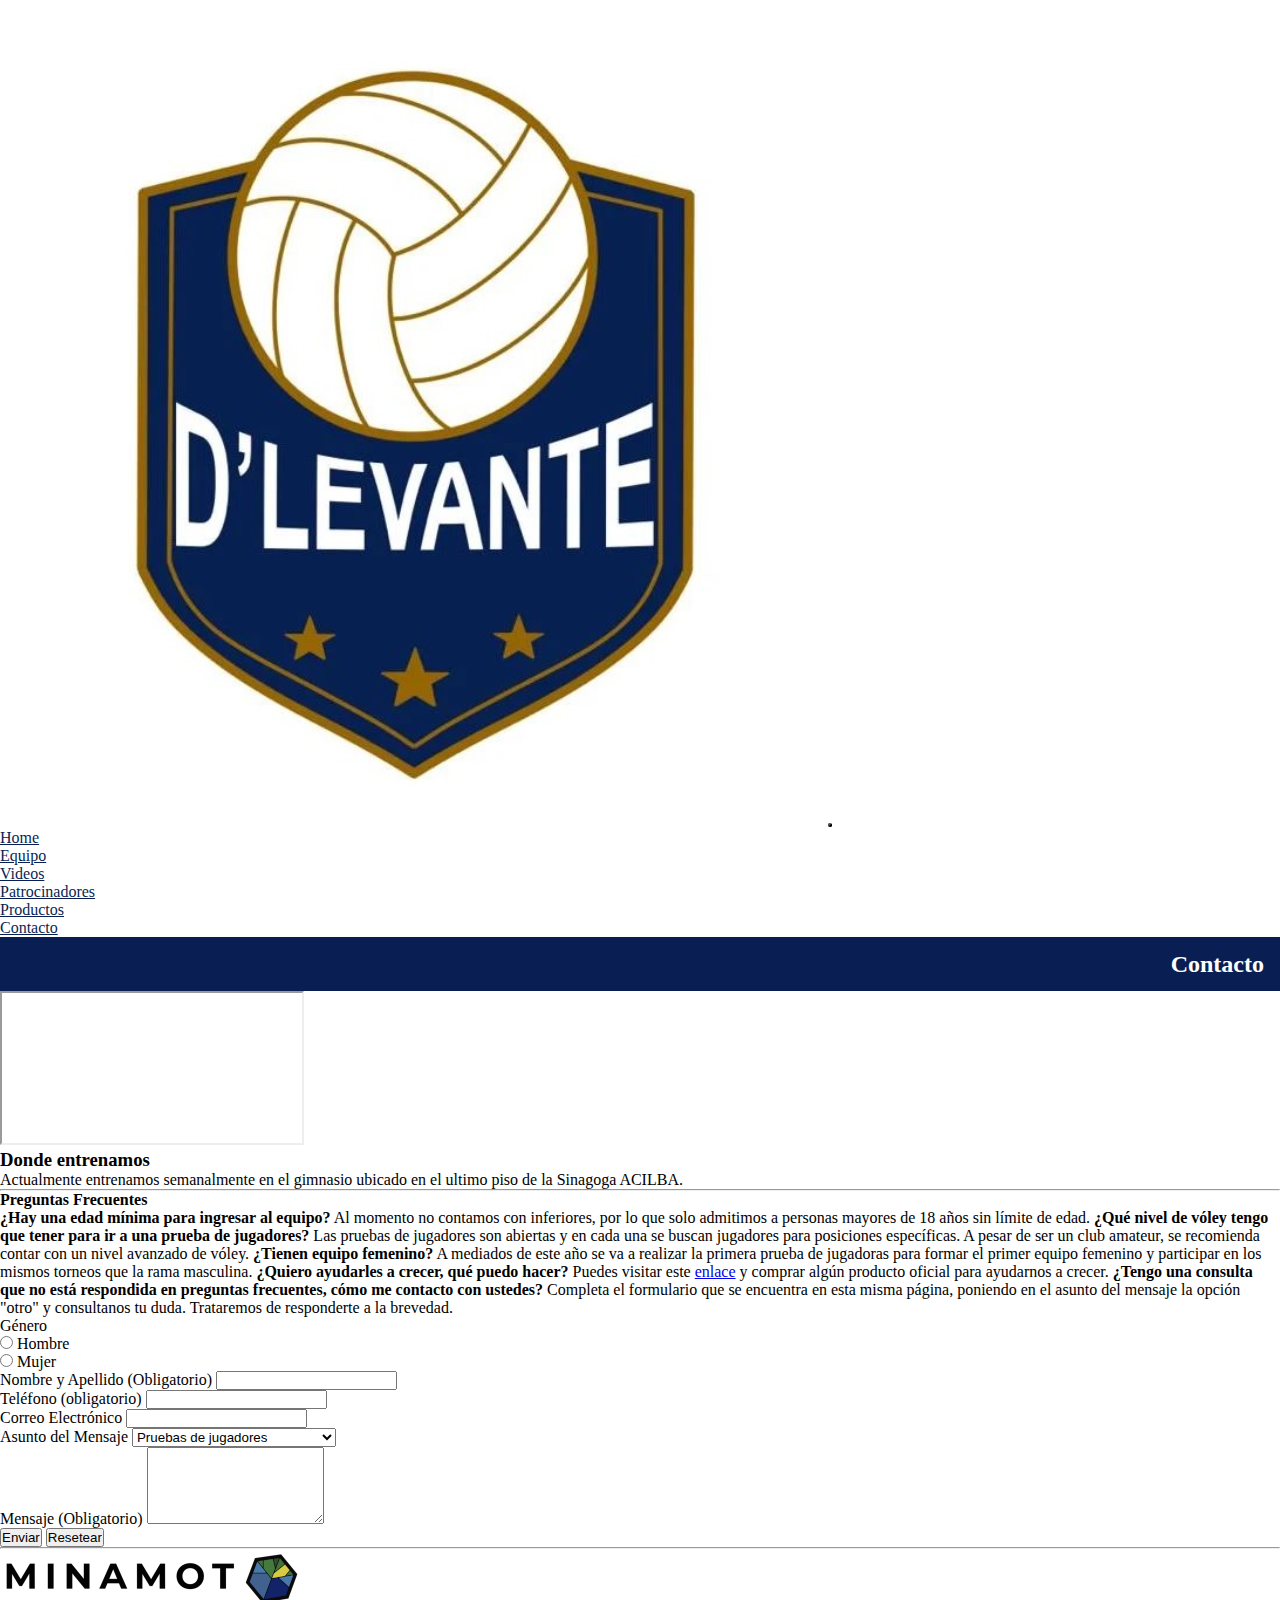
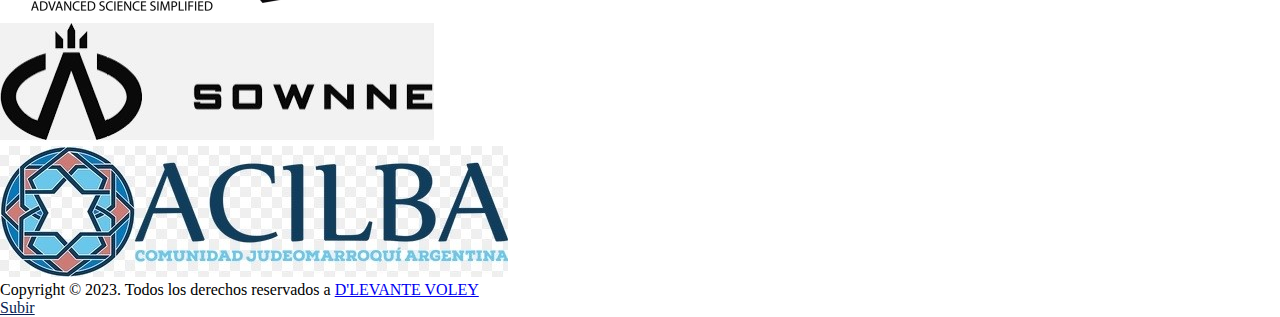
==== pages/contacto.html @ 04ebfeb2 "inicio del proyecto" ====
<!DOCTYPE html>
<html lang="es">

<head>
  <meta charset="UTF-8">
  <meta http-equiv="X-UA-Compatible" content="IE=edge">
  <meta name="viewport" content="width=device-width, initial-scale=1.0">
  <link href="https://cdn.jsdelivr.net/npm/bootstrap@5.3.0-alpha3/dist/css/bootstrap.min.css" rel="stylesheet"
    integrity="sha384-KK94CHFLLe+nY2dmCWGMq91rCGa5gtU4mk92HdvYe+M/SXH301p5ILy+dN9+nJOZ" crossorigin="anonymous">
  <link rel="stylesheet" href="../css/styles.css">
  <title>D'levante Voley</title>
</head>

<link class="favicon" rel="icon" href="../img/favicon-16x16.png" type="image/x-icon">

<body>
  <h1 class="invisible">Dlevante</h1>
  <header class="navbar navbar-expand-lg bg-body-tertiary" id="header-contacto">
    <div class="container" class="row">
      <a class="navbar-brand w-75" href="#"><img class="w-25" src="../img/Dlevante-escudo2.png" alt=""></a>
      <button class="navbar-toggler" type="button" data-bs-toggle="collapse" data-bs-target="#navbarNavDropdown"
        aria-controls="navbarNavDropdown" aria-expanded="false" aria-label="Toggle navigation">
        <span class="navbar-toggler-icon"></span>
      </button>
      <nav class="collapse navbar-collapse justify-content-end " id="navbarNavDropdown">
        <ul class="navbar-nav">
          <li class="nav-item">
            <a class="nav-link active" aria-current="page" href="../index.html">Home</a>
          </li>
          <li class="nav-item">
            <a class="nav-link" href="./equipo.html">Equipo</a>
          </li>
          <li class="nav-item">
            <a class="nav-link" href="./videos.html">Videos</a>
          </li>
          <li class="nav-item">
            <a class="nav-link" href="./patrocinadores.html">Patrocinadores</a>
          </li>
          <li class="nav-item">
            <a class="nav-link" href="./productos-oficiales.html">Productos</a>
          </li>
          <li class="nav-item">
            <a class="nav-link" href="./contacto.html">Contacto</a>
          </li>

        </ul>
        </li>
        </ul>
      </nav>
    </div>
  </header>

  <main>
    <h2 class="titulospaginas">Contacto</h2>
    <section>
      <div class="container">
        <div class="row">
          <div class="col-md-6 order-last order-md-first">
            <div class="embed-responsive embed-responsive-16by9">
              <iframe class="embed-responsive-item"
                src="https://www.google.com/maps/embed?pb=!1m14!1m8!1m3!1d13138.81061584658!2d-58.4269433!3d-34.5863896!3m2!1i1024!2i768!4f13.1!3m3!1m2!1s0x95bcb5866f2de7a1%3A0xaa831fa6f3dd8715!2sACILBA!5e0!3m2!1ses!2sar!4v1679173028346!5m2!1ses!2sar"
                allowfullscreen="" loading="lazy" referrerpolicy="no-referrer-when-downgrade"></iframe>
            </div>
          </div>
          <div class="col-md-6 order-first order-md-last">
            <h3 id="dondeentrenamos fs-3">Donde entrenamos</h3>
            <p>Actualmente entrenamos semanalmente en el gimnasio ubicado en el ultimo piso de la Sinagoga ACILBA.</p>
          </div>
        </div>
      </div>
    </section>
    <hr>

    <section>
      <div class="container">
        <div class="row">
          <div class="col-md-6">
            <article>
              <h4 class="fs-4">Preguntas Frecuentes</h4>
              <p><strong>¿Hay una edad mínima para ingresar al equipo?</strong> Al momento no contamos con inferiores,
                por lo que solo admitimos a personas mayores de 18 años sin límite de edad. <strong>¿Qué nivel de vóley
                  tengo que tener para ir a una prueba de jugadores?</strong> Las pruebas de jugadores son abiertas y en
                cada una se buscan jugadores para posiciones específicas. A pesar de ser un club amateur, se recomienda
                contar con un nivel avanzado de vóley. <strong>¿Tienen equipo femenino?</strong> A mediados de este año
                se va a realizar la primera prueba de jugadoras para formar el primer equipo femenino y participar en
                los mismos torneos que la rama masculina. <strong>¿Quiero ayudarles a crecer, qué puedo hacer?</strong>
                Puedes visitar este <a href="./productos-oficiales.html" target="_blank">enlace</a> y comprar algún producto oficial para ayudarnos a crecer.
                <strong>¿Tengo una consulta que no está respondida en preguntas frecuentes, cómo me contacto con
                ustedes?</strong> Completa el formulario que se encuentra en esta misma página, poniendo en el asunto
                del mensaje la opción "otro" y consultanos tu duda. Trataremos de responderte a la brevedad.</p>
            </article>
          </div>
          <div class="col-md-6">
            <article>
              <form>
                <div class="form-group">
                  <label for="genero">Género</label>
                  <div>
                    <div class="form-check form-check-inline">
                      <input class="form-check-input" type="radio" name="genero" id="hombre">
                      <label class="form-check-label" for="hombre">Hombre</label>
                    </div>
                    <div class="form-check form-check-inline">
                      <input class="form-check-input" type="radio" name="genero" id="mujer">
                      <label class="form-check-label" for="mujer">Mujer</label>
                    </div>
                  </div>
                </div>
                <div class="form-group">
                  <label for="nombre">Nombre y Apellido (Obligatorio)</label>
                  <input type="text" class="form-control" id="nombre" name="nombre" required>
                </div>
                <div class="form-group">
                  <label for="telefono">Teléfono (obligatorio)</label>
                  <input type="telefono" class="form-control" id="telefono" name="telefono" required>
                </div>
                <div class="form-group">
                  <label for="email">Correo Electrónico</label>
                  <input type="email" class="form-control" id="email" name="email">
                </div>
                <div class="form-group">
                  <label for="asunto">Asunto del Mensaje</label>
                  <select class="form-control" id="asunto" name="asunto">
                    <option value="">Pruebas de jugadores</option>
                    <option value="">Amistosos</option>
                    <option value="">Problemas o dudas al comprar</option>
                    <option value="">Otro</option>
                  </select>
                </div>
                <div class="form-group">
                  <label for="mensaje">Mensaje (Obligatorio)</label>
                  <textarea class="form-control" id="mensaje" name="mensaje" rows="5" required></textarea>
                </div>
                <div class="form-group">
                  <input type="submit" class="btn btn-primary" value="Enviar">
                  <input type="reset" class="btn btn-secondary" value="Resetear">
                </div>
              </form>
            </article>
          </div>
        </div>
      </div>
    </section>

    <hr>
  </main>


  <footer class="bg-light py-3">
    <div class="container">
      <div class="row justify-content-center">
        <div class="col-md-3 col-sm-6 mb-3 mb-md-0">
          <figure class="m-0">
            <img src="../img/logo-minamot_top.png" alt="Logo Minamot" class="img-fluid text-center">
          </figure>
        </div>
        <div class="col-md-3 col-sm-6 mb-3 mb-md-0">
          <figure class="m-0">
            <img src="../img/sownne.jpg" alt="Logo sownne" class="img-fluid">
          </figure>
        </div>
        <div class="col-md-3 col-sm-6 mb-3 mb-md-0">
          <figure class="m-0">
            <img src="../img/acilba.jpg" alt="logo acilba" class="img-fluid">
          </figure>
        </div>
      </div>
      <div class="row mt-3">
        <div class="col-12 text-center fw-semibold">
          <p class="mb-0">Copyright © 2023. Todos los derechos reservados a <a href="../index.html">D'LEVANTE VOLEY</a>
          </p>

          <a href="#header-contacto" id="subir">Subir</a>
        </div>
      </div>
    </div>

  </footer>

  <script src="https://cdn.jsdelivr.net/npm/bootstrap@5.3.0-alpha3/dist/js/bootstrap.bundle.min.js"
    integrity="sha384-ENjdO4Dr2bkBIFxQpeoTz1HIcje39Wm4jDKdf19U8gI4ddQ3GYNS7NTKfAdVQSZe"
    crossorigin="anonymous"></script>

</body>

</html>
---- css/styles.css ----
* {
    margin: 0;
    padding: 0;
    box-sizing: border-box;
}
/* H1 */

.invisible {
    display: none;
  }
/*titulos de las paginas*/

.titulospaginas{
background-color: #091f54;
color: white;
margin-bottom: 0;
text-align: end;
line-height: 3.4rem;
padding-right: 1rem;
}


/*header*/
.nav-link {
    color: #091f54;
}

.nav-link:hover {
    color: #936a1b;
}

.navbar-nav .nav-link.active {
    color: #091f54;
}

.navbar-nav .nav-link.active:hover {
    color: #936a1b;
}

.navbar-toggler {
    border-radius: 100%;
}

.container-fluid {
    padding: 0;

}
/*fin del header*/
/*footer*/
#derechosdeautor{
    color: black;

}

/*fin del footer*/

/* pagina index*/
.carousel {
    max-width: 100%;
    max-height: 20%;
  }

#subir {color: #091f54;}

#subir:hover { 
    color: #936a1b;
}
.header-contacto:hover {
    color: #936a1b;
}
/*fin del index*/

/* pagina equipo*/

#tituloequipo{
    color: #091f54 ;
}
/*fin pagina equipo*/
/* pagina equipo*/

.card-title{
    color: #936a1b;
}

/*productos oficiales*/

/*fin pagina productos oficiales*/

/*videos*/

/*fin pagina videos*/


/*contacto*/

/*fin pagina contacto*/
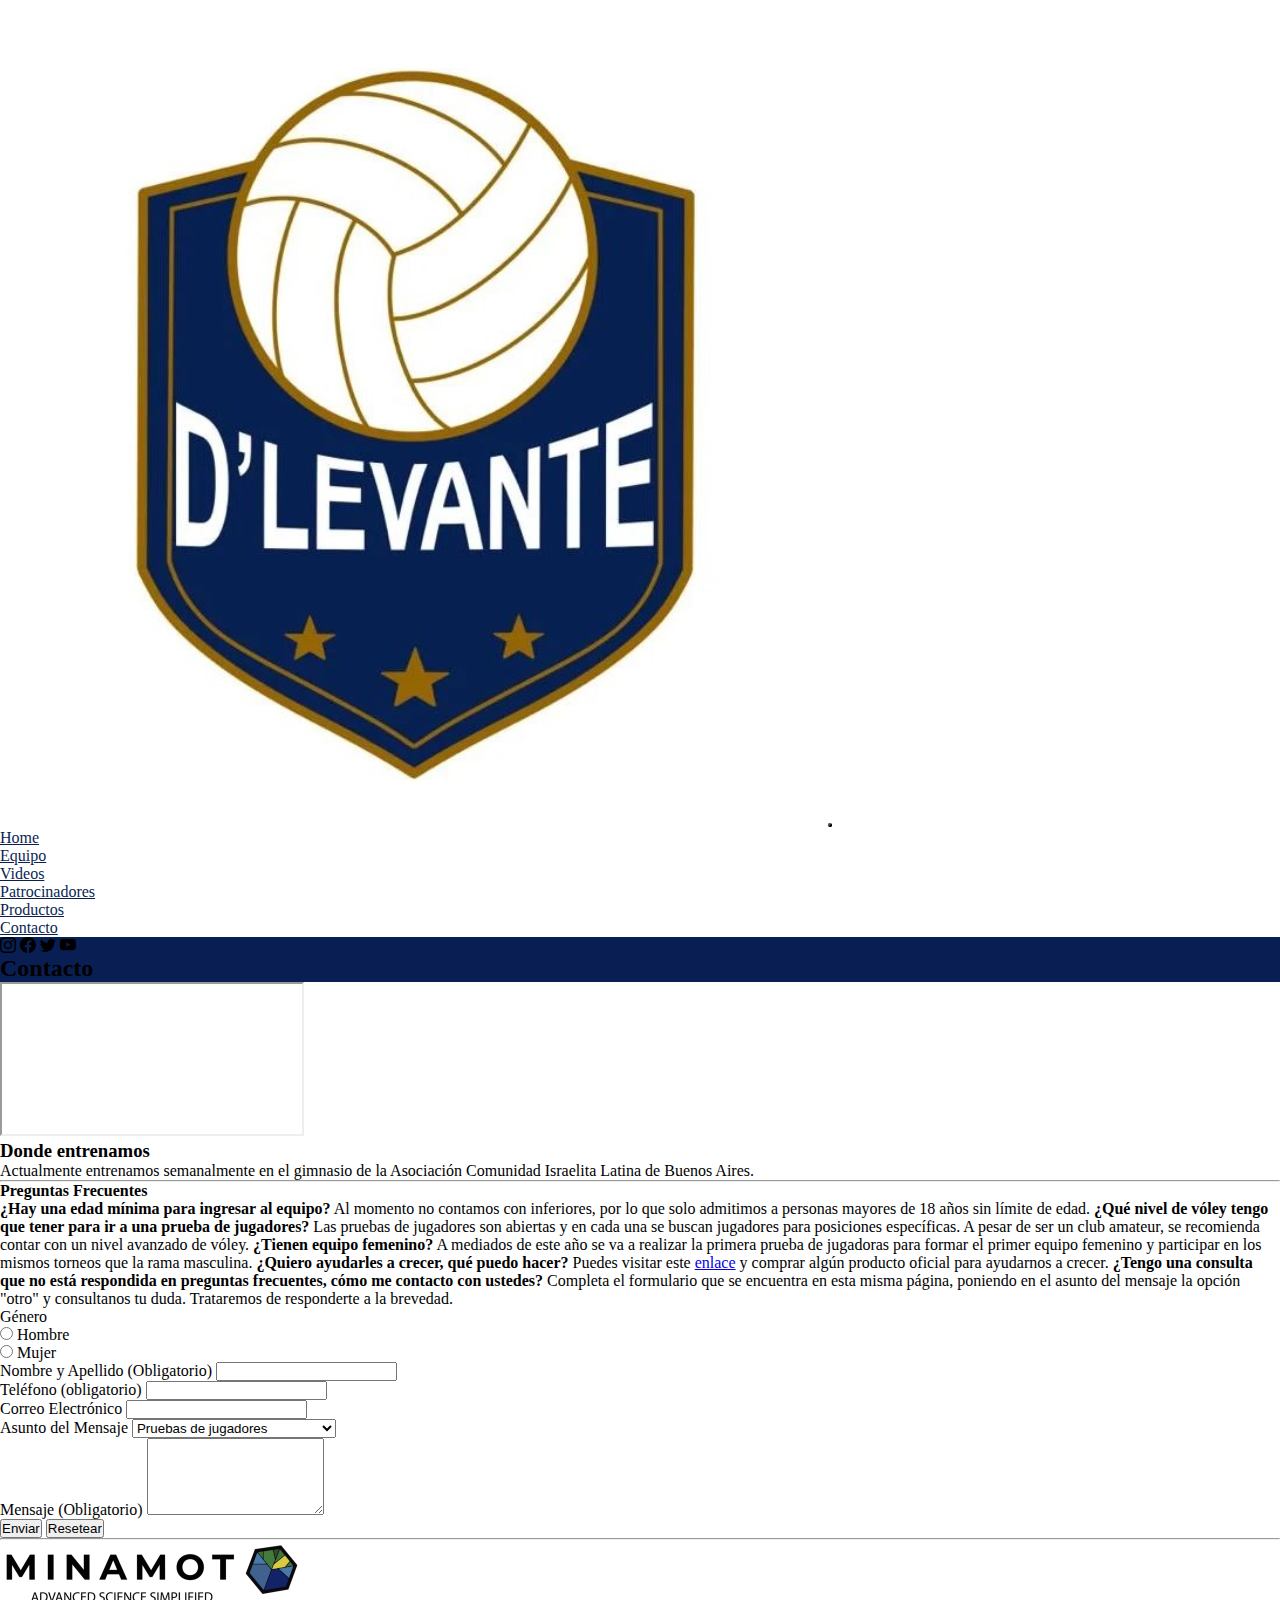
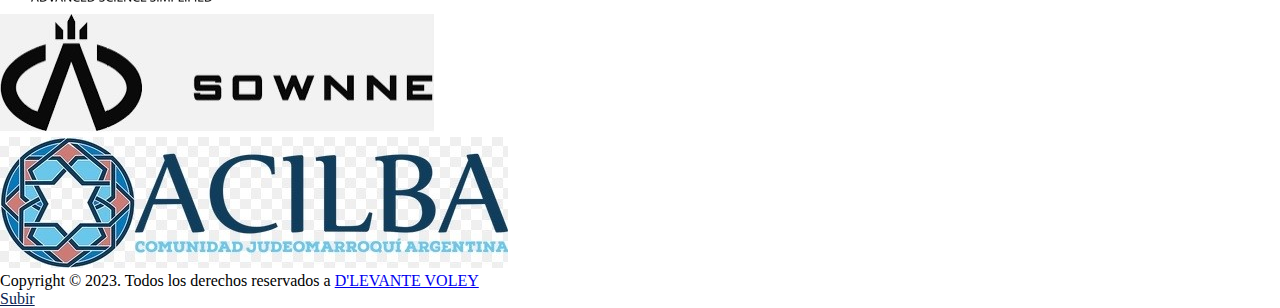
==== commit 764a7b46: "Se arreglo la ubicacion del h1 de todas las paginas, se adaptaron las imagenes del carrousel al mism" ====
--- a/pages/contacto.html
+++ b/pages/contacto.html
@@ -7,6 +7,7 @@
   <meta name="viewport" content="width=device-width, initial-scale=1.0">
   <link href="https://cdn.jsdelivr.net/npm/bootstrap@5.3.0-alpha3/dist/css/bootstrap.min.css" rel="stylesheet"
     integrity="sha384-KK94CHFLLe+nY2dmCWGMq91rCGa5gtU4mk92HdvYe+M/SXH301p5ILy+dN9+nJOZ" crossorigin="anonymous">
+    <link rel="stylesheet" href="https://cdn.jsdelivr.net/npm/bootstrap-icons@1.10.4/font/bootstrap-icons.css">
   <link rel="stylesheet" href="../css/styles.css">
   <title>D'levante Voley</title>
 </head>
@@ -14,10 +15,9 @@
 <link class="favicon" rel="icon" href="../img/favicon-16x16.png" type="image/x-icon">
 
 <body>
-  <h1 class="invisible">Dlevante</h1>
   <header class="navbar navbar-expand-lg bg-body-tertiary" id="header-contacto">
     <div class="container" class="row">
-      <a class="navbar-brand w-75" href="#"><img class="w-25" src="../img/Dlevante-escudo2.png" alt=""></a>
+      <a class="navbar-brand w-75" href="#"><img class="w-25" src="../img/Dlevante-escudo2.png" alt="Logo Dlevante"></a>
       <button class="navbar-toggler" type="button" data-bs-toggle="collapse" data-bs-target="#navbarNavDropdown"
         aria-controls="navbarNavDropdown" aria-expanded="false" aria-label="Toggle navigation">
         <span class="navbar-toggler-icon"></span>
@@ -42,16 +42,26 @@
           <li class="nav-item">
             <a class="nav-link" href="./contacto.html">Contacto</a>
           </li>
-
         </ul>
         </li>
         </ul>
       </nav>
     </div>
+    <h1 class="invisible">Dlevante</h1>
   </header>
 
   <main>
-    <h2 class="titulospaginas">Contacto</h2>
+    <div class="container-fluid" id="barradearriba">
+      <div class="container">
+        <div class="fs-2 text-white d-flex justify-content-between align-items-center flex-row">
+          <i class="bi bi-instagram"></i>
+          <i class="bi bi-facebook"></i>
+          <i class="bi bi-twitter"></i>
+          <i class="bi bi-youtube"></i>
+          <h2 class="fs-2">Contacto</h2>
+        </div>
+      </div>
+    </div>
     <section>
       <div class="container">
         <div class="row">
@@ -64,7 +74,7 @@
           </div>
           <div class="col-md-6 order-first order-md-last">
             <h3 id="dondeentrenamos fs-3">Donde entrenamos</h3>
-            <p>Actualmente entrenamos semanalmente en el gimnasio ubicado en el ultimo piso de la Sinagoga ACILBA.</p>
+            <p>Actualmente entrenamos semanalmente en el gimnasio de la Asociación Comunidad Israelita Latina de Buenos Aires.</p>
           </div>
         </div>
       </div>
@@ -148,24 +158,24 @@
 
   <footer class="bg-light py-3">
     <div class="container">
-      <div class="row justify-content-center">
-        <div class="col-md-3 col-sm-6 mb-3 mb-md-0">
+      <div class="row ">
+        <div class="col-12 col-sm-12 col-md col-lg d-flex justify-content-lg-center justify-content-center align-items-center">
           <figure class="m-0">
             <img src="../img/logo-minamot_top.png" alt="Logo Minamot" class="img-fluid text-center">
           </figure>
         </div>
-        <div class="col-md-3 col-sm-6 mb-3 mb-md-0">
-          <figure class="m-0">
-            <img src="../img/sownne.jpg" alt="Logo sownne" class="img-fluid">
+        <div class="col-12 col-sm-12 col-md col-lg d-flex justify-content-lg-center justify-content-center align-items-center">
+          <figure class="m-75 w-75">
+            <img src="../img/sownne.jpg" alt="Logo sownne" class="w-100 img-fluid">
           </figure>
         </div>
-        <div class="col-md-3 col-sm-6 mb-3 mb-md-0">
-          <figure class="m-0">
-            <img src="../img/acilba.jpg" alt="logo acilba" class="img-fluid">
+        <div class="col-12 col-sm-12 col-md col-lg d-flex justify-content-lg-center justify-content-center align-items-center">
+          <figure class="m-0 w-50">
+            <img src="../img/acilba.jpg" alt="logo acilba" class="w-100 img-fluid">
           </figure>
         </div>
       </div>
-      <div class="row mt-3">
+      <div class="row mt-50">
         <div class="col-12 text-center fw-semibold">
           <p class="mb-0">Copyright © 2023. Todos los derechos reservados a <a href="../index.html">D'LEVANTE VOLEY</a>
           </p>
--- a/css/styles.css
+++ b/css/styles.css
@@ -1,96 +1,95 @@
 * {
-    margin: 0;
-    padding: 0;
-    box-sizing: border-box;
-}
-/* H1 */
-
-.invisible {
-    display: none;
-  }
-/*titulos de las paginas*/
-
-.titulospaginas{
-background-color: #091f54;
-color: white;
-margin-bottom: 0;
-text-align: end;
-line-height: 3.4rem;
-padding-right: 1rem;
+  margin: 0;
+  padding: 0;
+  box-sizing: border-box;
 }
 
+/* H1 */
+.invisible {
+  display: none;
+}
+
+/*titulos de las paginas*/
+.titulospaginas {
+  background-color: #091f54;
+  color: white;
+  margin-bottom: 0;
+  text-align: end;
+  line-height: 3.4rem;
+  padding-right: 0.1rem;
+}
+
+#barradearriba {
+  background-color: #091f54;
+}
 
 /*header*/
 .nav-link {
-    color: #091f54;
+  color: #091f54;
 }
 
 .nav-link:hover {
-    color: #936a1b;
+  color: #936a1b;
 }
 
 .navbar-nav .nav-link.active {
-    color: #091f54;
+  color: #091f54;
 }
 
 .navbar-nav .nav-link.active:hover {
-    color: #936a1b;
+  color: #936a1b;
 }
 
 .navbar-toggler {
-    border-radius: 100%;
+  border-radius: 100%;
 }
 
 .container-fluid {
-    padding: 0;
+  padding: 0;
+}
 
-}
 /*fin del header*/
 /*footer*/
-#derechosdeautor{
-    color: black;
-
+#derechosdeautor {
+  color: black;
 }
 
 /*fin del footer*/
-
 /* pagina index*/
 .carousel {
-    max-width: 100%;
-    max-height: 20%;
-  }
+  max-width: 100%;
+  max-height: 20%;
+}
 
-#subir {color: #091f54;}
+#subir {
+  color: #091f54;
+}
 
-#subir:hover { 
-    color: #936a1b;
+#subir:hover {
+  color: #936a1b;
 }
+
 .header-contacto:hover {
-    color: #936a1b;
+  color: #936a1b;
 }
+
 /*fin del index*/
+/* pagina equipo*/
+#tituloequipo {
+  color: #091f54;
+}
 
-/* pagina equipo*/
-
-#tituloequipo{
-    color: #091f54 ;
-}
 /*fin pagina equipo*/
 /* pagina equipo*/
-
-.card-title{
-    color: #936a1b;
+.card-title {
+  color: #936a1b;
 }
 
 /*productos oficiales*/
+/*fin pagina productos oficiales*/
+/*videos*/
+/*fin pagina videos*/
+/*contacto*/
+/*fin pagina contacto*/
 
-/*fin pagina productos oficiales*/
-
-/*videos*/
-
-/*fin pagina videos*/
-
-
-/*contacto*/
-
-/*fin pagina contacto*/+/*# sourceMappingURL=styles.css.map */
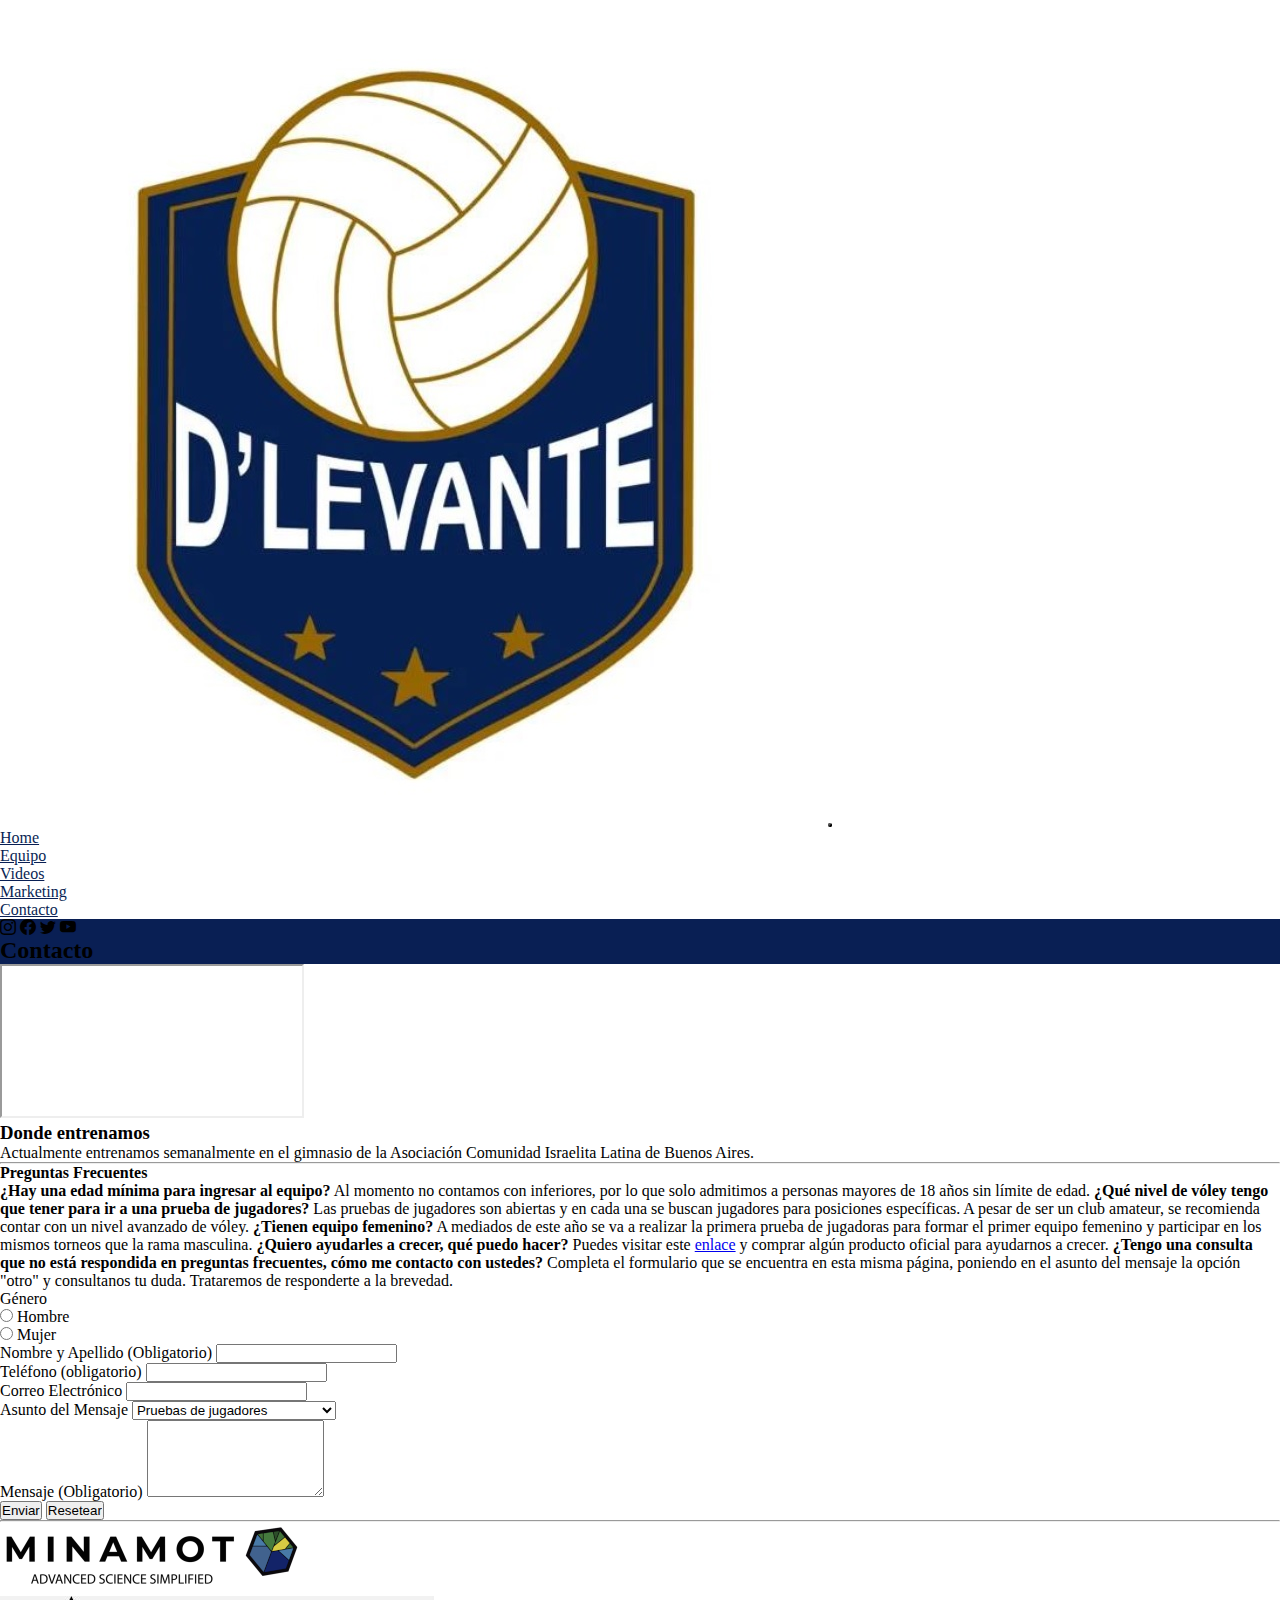
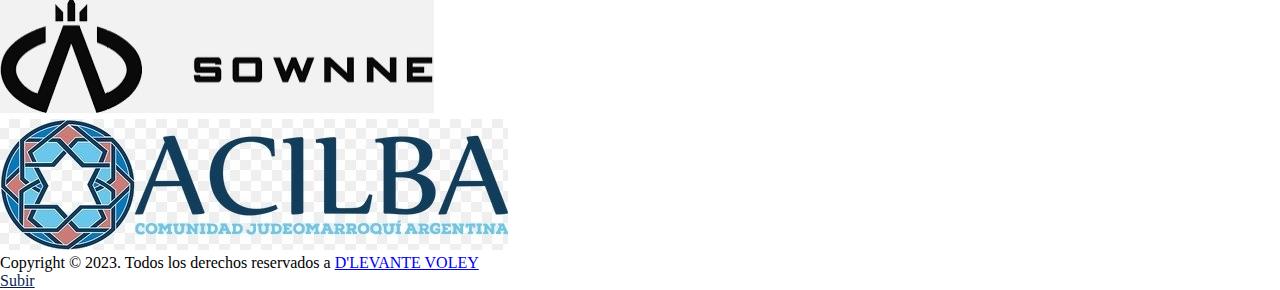
==== commit 380db155: "Se unieron las paginas de productos y patrociandores en una sola llamada marketing, se agrego descri" ====
--- a/pages/contacto.html
+++ b/pages/contacto.html
@@ -34,10 +34,7 @@
             <a class="nav-link" href="./videos.html">Videos</a>
           </li>
           <li class="nav-item">
-            <a class="nav-link" href="./patrocinadores.html">Patrocinadores</a>
-          </li>
-          <li class="nav-item">
-            <a class="nav-link" href="./productos-oficiales.html">Productos</a>
+            <a class="nav-link" href="./marketing.html">Marketing</a>
           </li>
           <li class="nav-item">
             <a class="nav-link" href="./contacto.html">Contacto</a>
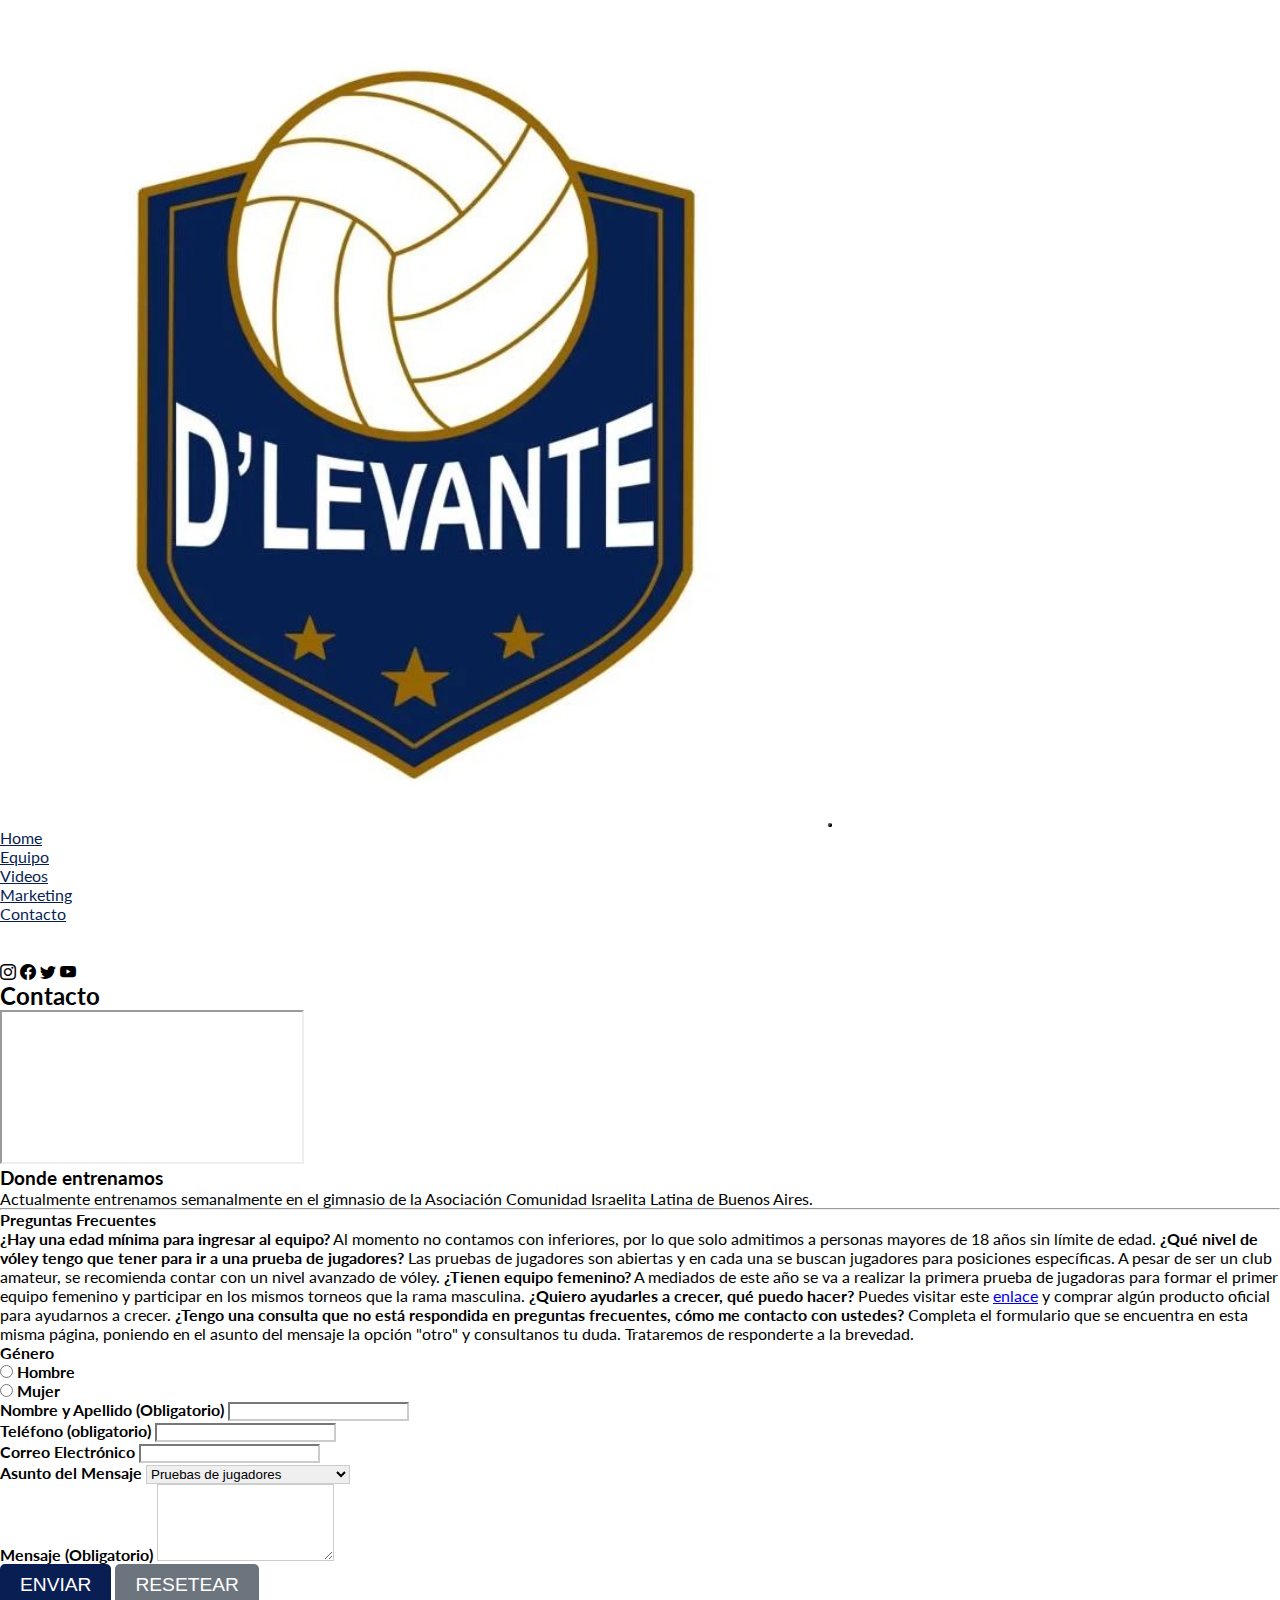
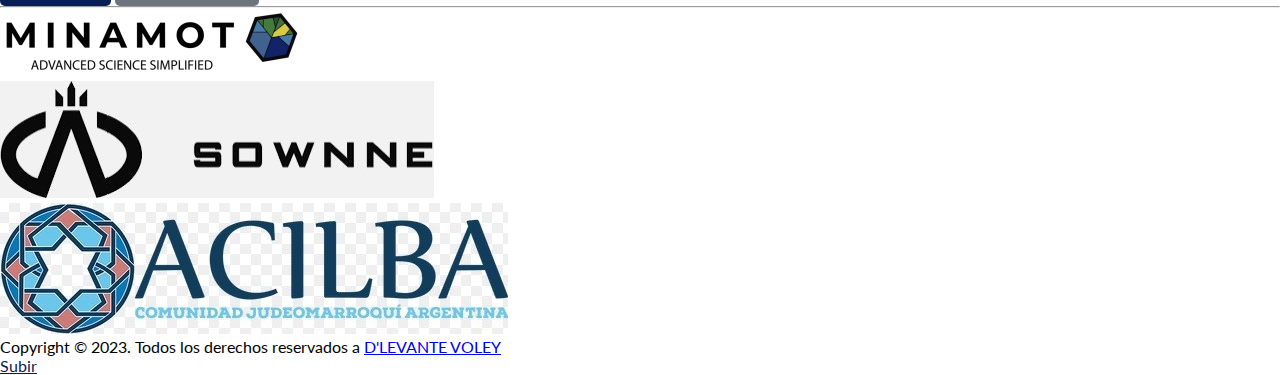
==== commit df8edb3c: "se agrego la opcion lazy en las imagenes, se agrego tipo de letra al sitio, se agregaron estilos a l" ====
--- a/pages/contacto.html
+++ b/pages/contacto.html
@@ -5,11 +5,16 @@
   <meta charset="UTF-8">
   <meta http-equiv="X-UA-Compatible" content="IE=edge">
   <meta name="viewport" content="width=device-width, initial-scale=1.0">
+  <meta name="description"
+    content="Sitio oficial del equipo de voleyball D'levante, contacto, prueba de jugadores y entrenamientos">
+  <link rel="preconnect" href="https://fonts.googleapis.com">
+  <link rel="preconnect" href="https://fonts.gstatic.com" crossorigin>
+  <link href="https://fonts.googleapis.com/css2?family=Lato&display=swap" rel="stylesheet">
   <link href="https://cdn.jsdelivr.net/npm/bootstrap@5.3.0-alpha3/dist/css/bootstrap.min.css" rel="stylesheet"
     integrity="sha384-KK94CHFLLe+nY2dmCWGMq91rCGa5gtU4mk92HdvYe+M/SXH301p5ILy+dN9+nJOZ" crossorigin="anonymous">
-    <link rel="stylesheet" href="https://cdn.jsdelivr.net/npm/bootstrap-icons@1.10.4/font/bootstrap-icons.css">
+  <link rel="stylesheet" href="https://cdn.jsdelivr.net/npm/bootstrap-icons@1.10.4/font/bootstrap-icons.css">
   <link rel="stylesheet" href="../css/styles.css">
-  <title>D'levante Voley</title>
+  <title>Entrenamientos voley caba | D'levante Voley</title>
 </head>
 
 <link class="favicon" rel="icon" href="../img/favicon-16x16.png" type="image/x-icon">
@@ -17,7 +22,8 @@
 <body>
   <header class="navbar navbar-expand-lg bg-body-tertiary" id="header-contacto">
     <div class="container" class="row">
-      <a class="navbar-brand w-75" href="#"><img class="w-25" src="../img/Dlevante-escudo2.png" alt="Logo Dlevante"></a>
+      <a class="navbar-brand w-75" href="#"><img class="w-25" src="../img/Dlevante-escudo2.png" loading="lazy"
+          alt="Logo Dlevante"></a>
       <button class="navbar-toggler" type="button" data-bs-toggle="collapse" data-bs-target="#navbarNavDropdown"
         aria-controls="navbarNavDropdown" aria-expanded="false" aria-label="Toggle navigation">
         <span class="navbar-toggler-icon"></span>
@@ -71,7 +77,8 @@
           </div>
           <div class="col-md-6 order-first order-md-last">
             <h3 id="dondeentrenamos fs-3">Donde entrenamos</h3>
-            <p>Actualmente entrenamos semanalmente en el gimnasio de la Asociación Comunidad Israelita Latina de Buenos Aires.</p>
+            <p>Actualmente entrenamos semanalmente en el gimnasio de la Asociación Comunidad Israelita Latina de Buenos
+              Aires.</p>
           </div>
         </div>
       </div>
@@ -91,10 +98,12 @@
                 contar con un nivel avanzado de vóley. <strong>¿Tienen equipo femenino?</strong> A mediados de este año
                 se va a realizar la primera prueba de jugadoras para formar el primer equipo femenino y participar en
                 los mismos torneos que la rama masculina. <strong>¿Quiero ayudarles a crecer, qué puedo hacer?</strong>
-                Puedes visitar este <a href="./productos-oficiales.html" target="_blank">enlace</a> y comprar algún producto oficial para ayudarnos a crecer.
+                Puedes visitar este <a href="./productos-oficiales.html" target="_blank">enlace</a> y comprar algún
+                producto oficial para ayudarnos a crecer.
                 <strong>¿Tengo una consulta que no está respondida en preguntas frecuentes, cómo me contacto con
-                ustedes?</strong> Completa el formulario que se encuentra en esta misma página, poniendo en el asunto
-                del mensaje la opción "otro" y consultanos tu duda. Trataremos de responderte a la brevedad.</p>
+                  ustedes?</strong> Completa el formulario que se encuentra en esta misma página, poniendo en el asunto
+                del mensaje la opción "otro" y consultanos tu duda. Trataremos de responderte a la brevedad.
+              </p>
             </article>
           </div>
           <div class="col-md-6">
@@ -156,19 +165,22 @@
   <footer class="bg-light py-3">
     <div class="container">
       <div class="row ">
-        <div class="col-12 col-sm-12 col-md col-lg d-flex justify-content-lg-center justify-content-center align-items-center">
+        <div
+          class="col-12 col-sm-12 col-md col-lg d-flex justify-content-lg-center justify-content-center align-items-center">
           <figure class="m-0">
-            <img src="../img/logo-minamot_top.png" alt="Logo Minamot" class="img-fluid text-center">
+            <img src="../img/logo-minamot_top.png" loading="lazy" alt="Logo Minamot" class="img-fluid text-center">
           </figure>
         </div>
-        <div class="col-12 col-sm-12 col-md col-lg d-flex justify-content-lg-center justify-content-center align-items-center">
+        <div
+          class="col-12 col-sm-12 col-md col-lg d-flex justify-content-lg-center justify-content-center align-items-center">
           <figure class="m-75 w-75">
-            <img src="../img/sownne.jpg" alt="Logo sownne" class="w-100 img-fluid">
+            <img src="../img/sownne.jpg" loading="lazy" alt="Logo sownne" class="w-100 img-fluid">
           </figure>
         </div>
-        <div class="col-12 col-sm-12 col-md col-lg d-flex justify-content-lg-center justify-content-center align-items-center">
+        <div
+          class="col-12 col-sm-12 col-md col-lg d-flex justify-content-lg-center justify-content-center align-items-center">
           <figure class="m-0 w-50">
-            <img src="../img/acilba.jpg" alt="logo acilba" class="w-100 img-fluid">
+            <img src="../img/acilba.jpg" loading="lazy" alt="logo acilba" class="w-100 img-fluid">
           </figure>
         </div>
       </div>
--- a/css/styles.css
+++ b/css/styles.css
@@ -4,30 +4,21 @@
   box-sizing: border-box;
 }
 
-/* H1 */
-.invisible {
-  display: none;
-}
-
-/*titulos de las paginas*/
-.titulospaginas {
-  background-color: #091f54;
-  color: white;
-  margin-bottom: 0;
-  text-align: end;
-  line-height: 3.4rem;
-  padding-right: 0.1rem;
+body {
+  font-family: "lato", sans-serif;
 }
 
 #barradearriba {
-  background-color: #091f54;
+  background-color: colorazul;
 }
 
-/*header*/
+.invisible {
+  opacity: 0;
+}
+
 .nav-link {
   color: #091f54;
 }
-
 .nav-link:hover {
   color: #936a1b;
 }
@@ -35,7 +26,6 @@
 .navbar-nav .nav-link.active {
   color: #091f54;
 }
-
 .navbar-nav .nav-link.active:hover {
   color: #936a1b;
 }
@@ -48,48 +38,80 @@
   padding: 0;
 }
 
-/*fin del header*/
-/*footer*/
-#derechosdeautor {
-  color: black;
-}
-
-/*fin del footer*/
-/* pagina index*/
 .carousel {
   max-width: 100%;
   max-height: 20%;
 }
 
+.carousel-control-prev,
+.carousel-control-next {
+  font-size: 2rem;
+  color: #fff;
+  background-color: rgba(0, 0, 0, 0.5);
+}
+
+.btn {
+  background-color: #936a1b;
+  color: white;
+  border: none;
+  border-radius: 5px;
+  padding: 10px 20px;
+  font-size: 1.2rem;
+  text-transform: uppercase;
+}
+.btn:hover {
+  background-color: #936a1b;
+}
+
+.btn-primary {
+  background-color: #936a1b;
+  color: white;
+  border-color: #936a1b;
+}
+.btn-primary:hover {
+  background-color: #936a1b;
+  border-color: #936a1b;
+}
+
+#derechosdeautor {
+  color: black;
+}
+
 #subir {
   color: #091f54;
 }
-
 #subir:hover {
   color: #936a1b;
 }
 
-.header-contacto:hover {
-  color: #936a1b;
-}
-
-/*fin del index*/
-/* pagina equipo*/
 #tituloequipo {
   color: #091f54;
 }
 
-/*fin pagina equipo*/
-/* pagina equipo*/
 .card-title {
   color: #936a1b;
 }
 
-/*productos oficiales*/
-/*fin pagina productos oficiales*/
-/*videos*/
-/*fin pagina videos*/
-/*contacto*/
-/*fin pagina contacto*/
+.form-group label {
+  font-weight: bold;
+}
+
+.form-control {
+  border-color: #ccc;
+}
+.form-control:focus {
+  border-color: #091f54;
+  box-shadow: none;
+}
+
+.btn-primary {
+  background-color: #091f54;
+  border-color: #091f54;
+}
+
+.btn-secondary {
+  background-color: #6c757d;
+  border-color: #6c757d;
+}
 
 /*# sourceMappingURL=styles.css.map */
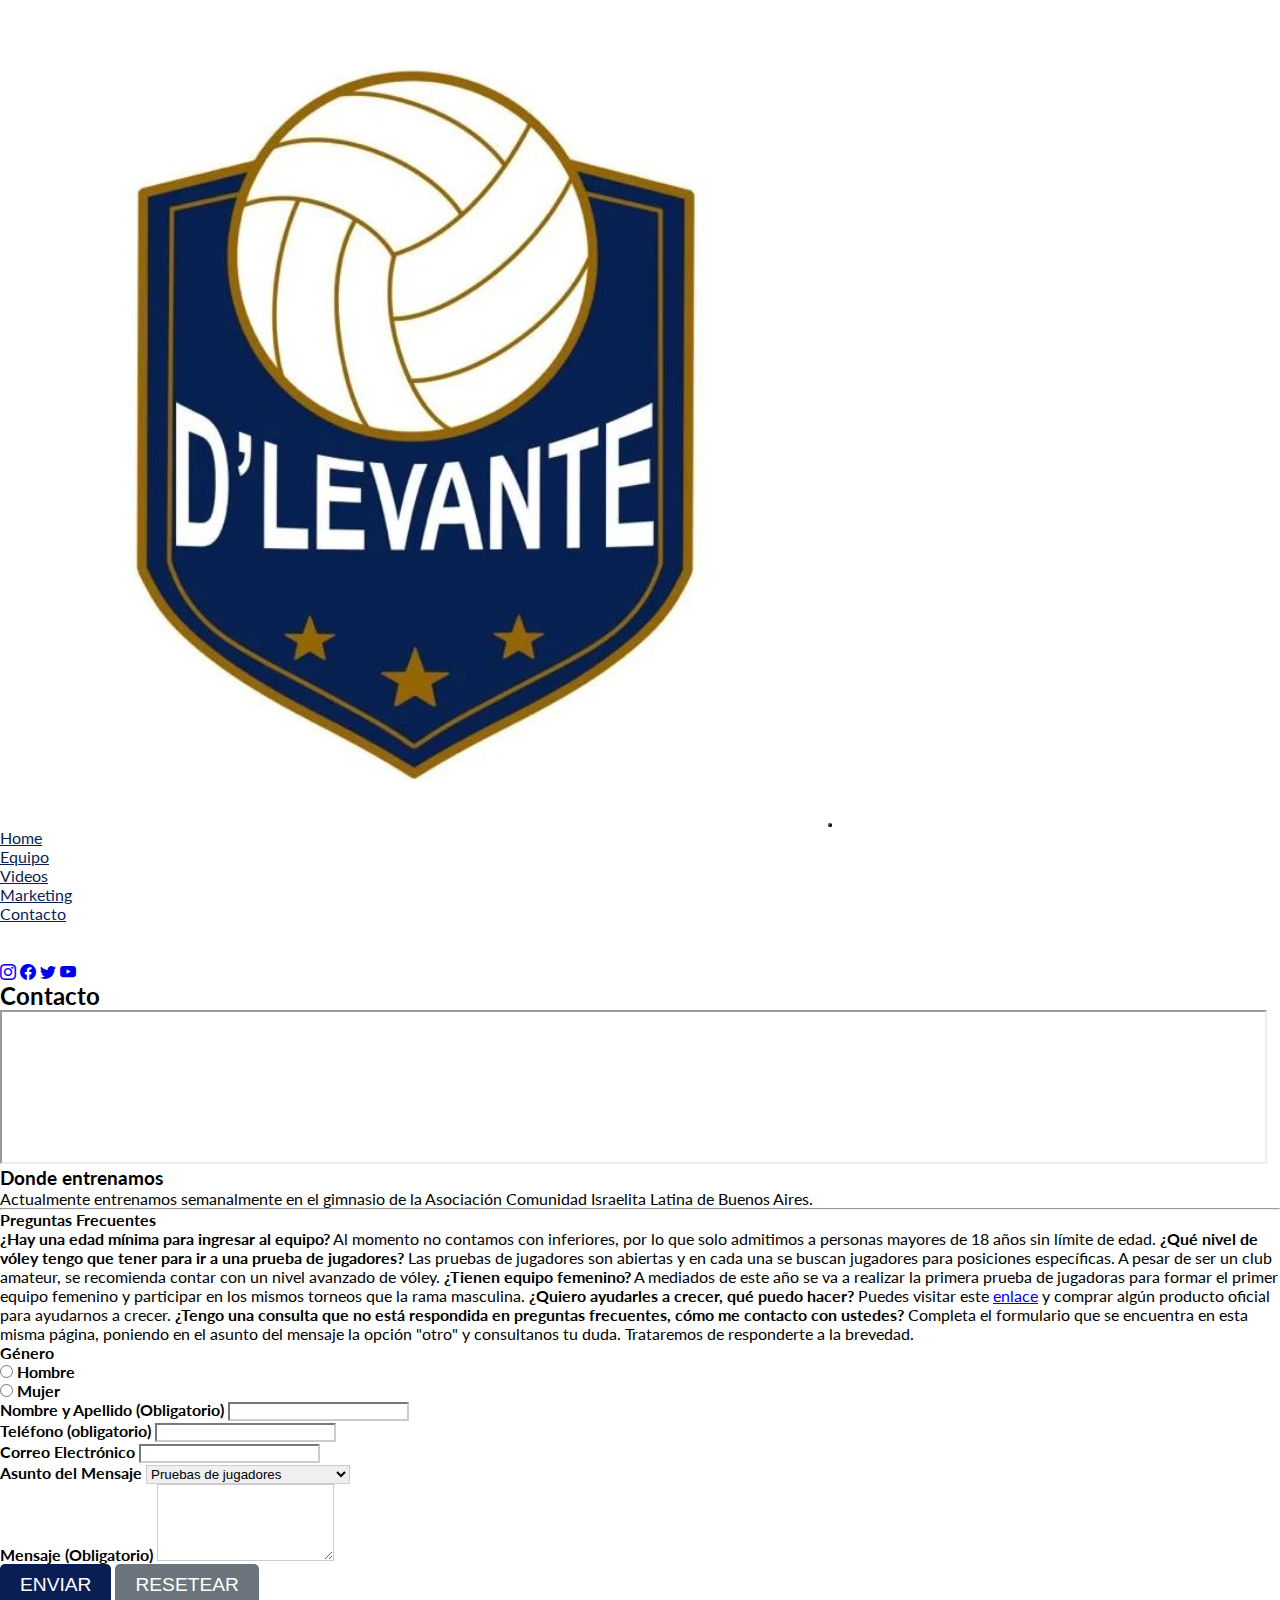
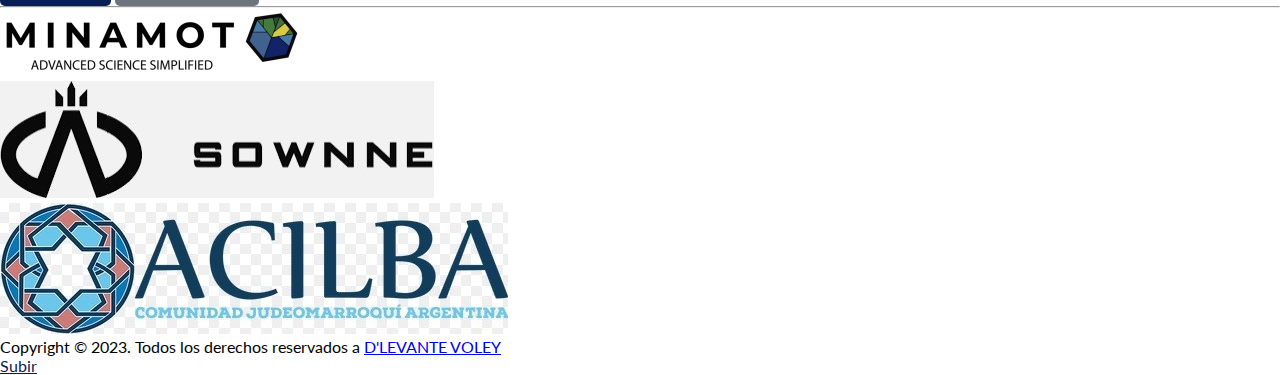
==== commit 5c10c3be: "se borraron imagenes sobrantes, se acomodo el iframe de google" ====
--- a/pages/contacto.html
+++ b/pages/contacto.html
@@ -57,10 +57,13 @@
     <div class="container-fluid" id="barradearriba">
       <div class="container">
         <div class="fs-2 text-white d-flex justify-content-between align-items-center flex-row">
-          <i class="bi bi-instagram"></i>
-          <i class="bi bi-facebook"></i>
-          <i class="bi bi-twitter"></i>
-          <i class="bi bi-youtube"></i>
+          <a href="https://instagram.com/voleyd_levante?igshid=YmMyMTA2M2Y=" target="_blank"><i
+              class="bi bi-instagram"></i></a>
+          <a href="https://instagram.com/voleyd_levante?igshid=YmMyMTA2M2Y" target="_blank"><i
+              class="bi bi-facebook"></i></a>
+          <a href="https://instagram.com/voleyd_levante?igshid=YmMyMTA2M2Y" target="_blank"><i
+              class="bi bi-twitter"></i></a>
+          <a href="https://www.youtube.com/@wumsports"><i class="bi bi-youtube"></i></a>
           <h2 class="fs-2">Contacto</h2>
         </div>
       </div>
@@ -70,7 +73,7 @@
         <div class="row">
           <div class="col-md-6 order-last order-md-first">
             <div class="embed-responsive embed-responsive-16by9">
-              <iframe class="embed-responsive-item"
+              <iframe class="embed-responsive-item" style="height: 99%; width: 99%;"
                 src="https://www.google.com/maps/embed?pb=!1m14!1m8!1m3!1d13138.81061584658!2d-58.4269433!3d-34.5863896!3m2!1i1024!2i768!4f13.1!3m3!1m2!1s0x95bcb5866f2de7a1%3A0xaa831fa6f3dd8715!2sACILBA!5e0!3m2!1ses!2sar!4v1679173028346!5m2!1ses!2sar"
                 allowfullscreen="" loading="lazy" referrerpolicy="no-referrer-when-downgrade"></iframe>
             </div>
